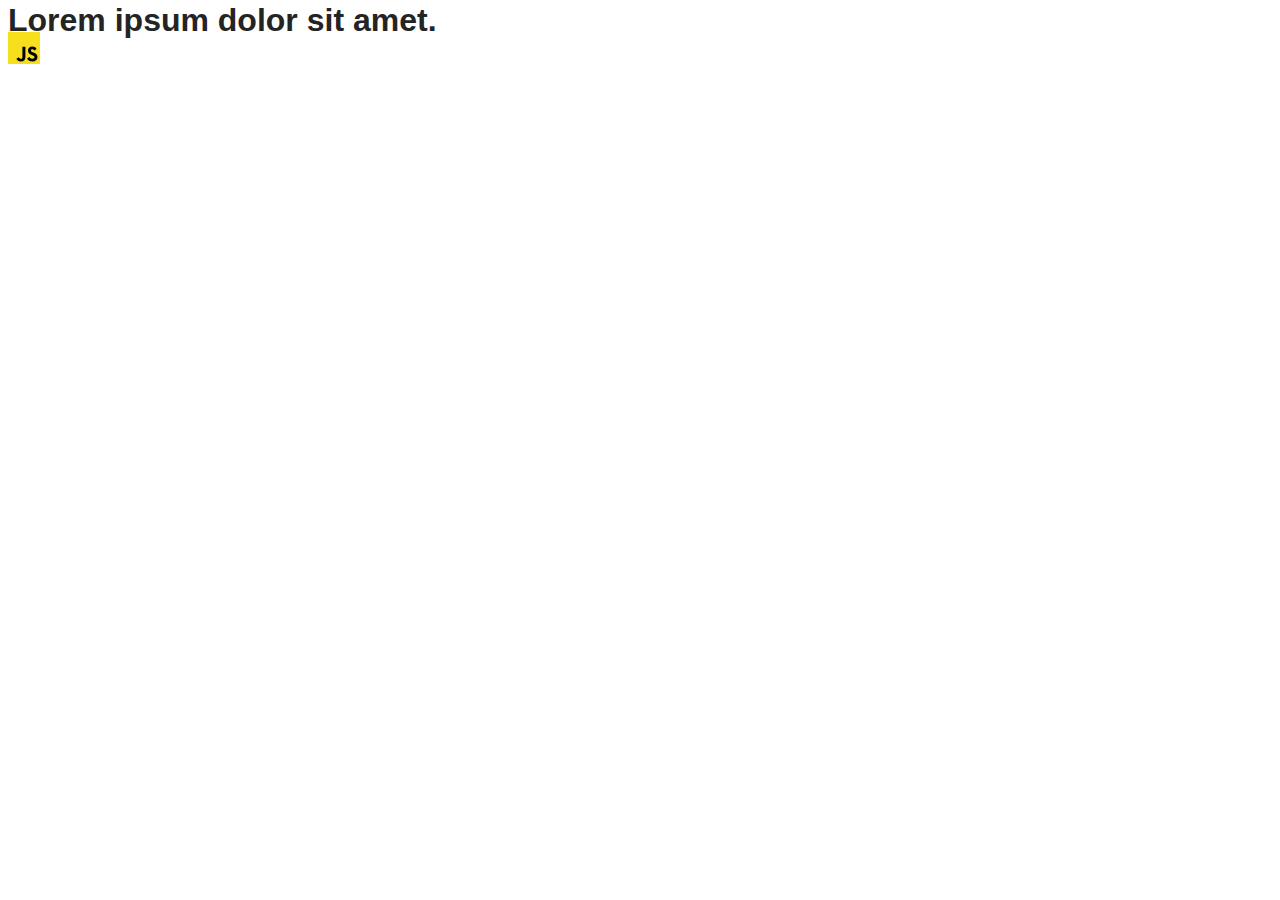
==== src/index.html @ 9d81f30b "Initial commit" ====
<!DOCTYPE html>
<html lang="en">
  <head>
    <meta charset="UTF-8" />
    <link rel="icon" type="image/svg+xml" href="/favicon.svg" />
    <meta name="viewport" content="width=device-width, initial-scale=1.0" />
    <title>Vanilla App Template</title>
    <link rel="stylesheet" href="./css/styles.css" />
  </head>
  <body>
    <load ="partials/header.html" />

    <section>
      <h1>Lorem ipsum dolor sit amet.</h1>
      <!-- Path to images as from index.html file -->
      <img src="./img/javascript.svg" alt="" />
    </section>

    <!-- Loads the specified .html file -->
    <load ="partials/vite-promo.html" />

    <script type="module" src="./main.js"></script>
  </body>
</html>
---- src/css/styles.css ----
/**
  |============================
  | include css partials with
  | default @import url()
  |============================
*/
@import url('./reset.css');
@import url('./vite-promo.css');
@import url('./header.css');

:root {
  font-family: Inter, Avenir, Helvetica, Arial, sans-serif;
  font-size: 16px;
  line-height: 24px;
  font-weight: 400;

  color: #242424;
  background-color: rgba(255, 255, 255, 0.87);

  font-synthesis: none;
  text-rendering: optimizeLegibility;
  -webkit-font-smoothing: antialiased;
  -moz-osx-font-smoothing: grayscale;
  -webkit-text-size-adjust: 100%;
}
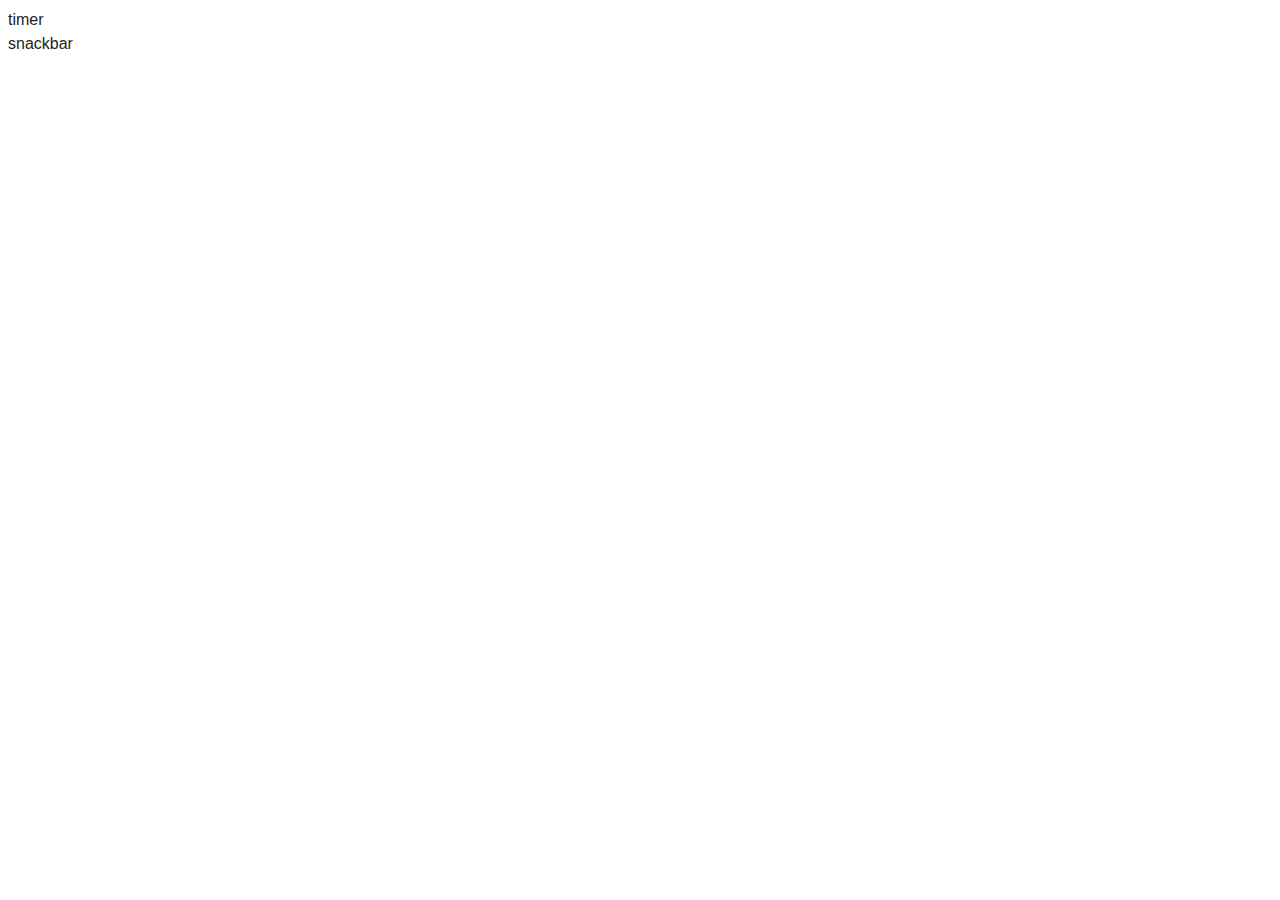
==== commit 09eff457: "timer" ====
--- a/src/index.html
+++ b/src/index.html
@@ -1,24 +1,22 @@
 <!DOCTYPE html>
 <html lang="en">
   <head>
-    <meta charset="UTF-8" />
-    <link rel="icon" type="image/svg+xml" href="/favicon.svg" />
-    <meta name="viewport" content="width=device-width, initial-scale=1.0" />
-    <title>Vanilla App Template</title>
-    <link rel="stylesheet" href="./css/styles.css" />
+    <meta charset="UTF-8">
+    <meta name="viewport" content="width=device-width, initial-scale=1.0">
+    <title>Document</title>
+    <link rel="stylesheet"
+      href="https://cdn.jsdelivr.net/npm/flatpickr/dist/flatpickr.min.css">
+      <link rel="stylesheet" href="iziToast.min.css">
+    <link rel="stylesheet" href="./css/styles.css">
   </head>
   <body>
-    <load ="partials/header.html" />
+    <ul>
+      <li><a href="./1-timer.html">timer</a></li>
+      <li><a href="./2-snackbar.html">snackbar</a></li>
+    </ul>
 
-    <section>
-      <h1>Lorem ipsum dolor sit amet.</h1>
-      <!-- Path to images as from index.html file -->
-      <img src="./img/javascript.svg" alt="" />
-    </section>
-
-    <!-- Loads the specified .html file -->
-    <load ="partials/vite-promo.html" />
-
-    <script type="module" src="./main.js"></script>
+    <script src="https://cdn.jsdelivr.net/npm/flatpickr"></script>
+    <script src="iziToast.min.js" type="text/javascript"></script>
+    <script type="module" src="./js/index.js"></script>
   </body>
-</html>
+</html>